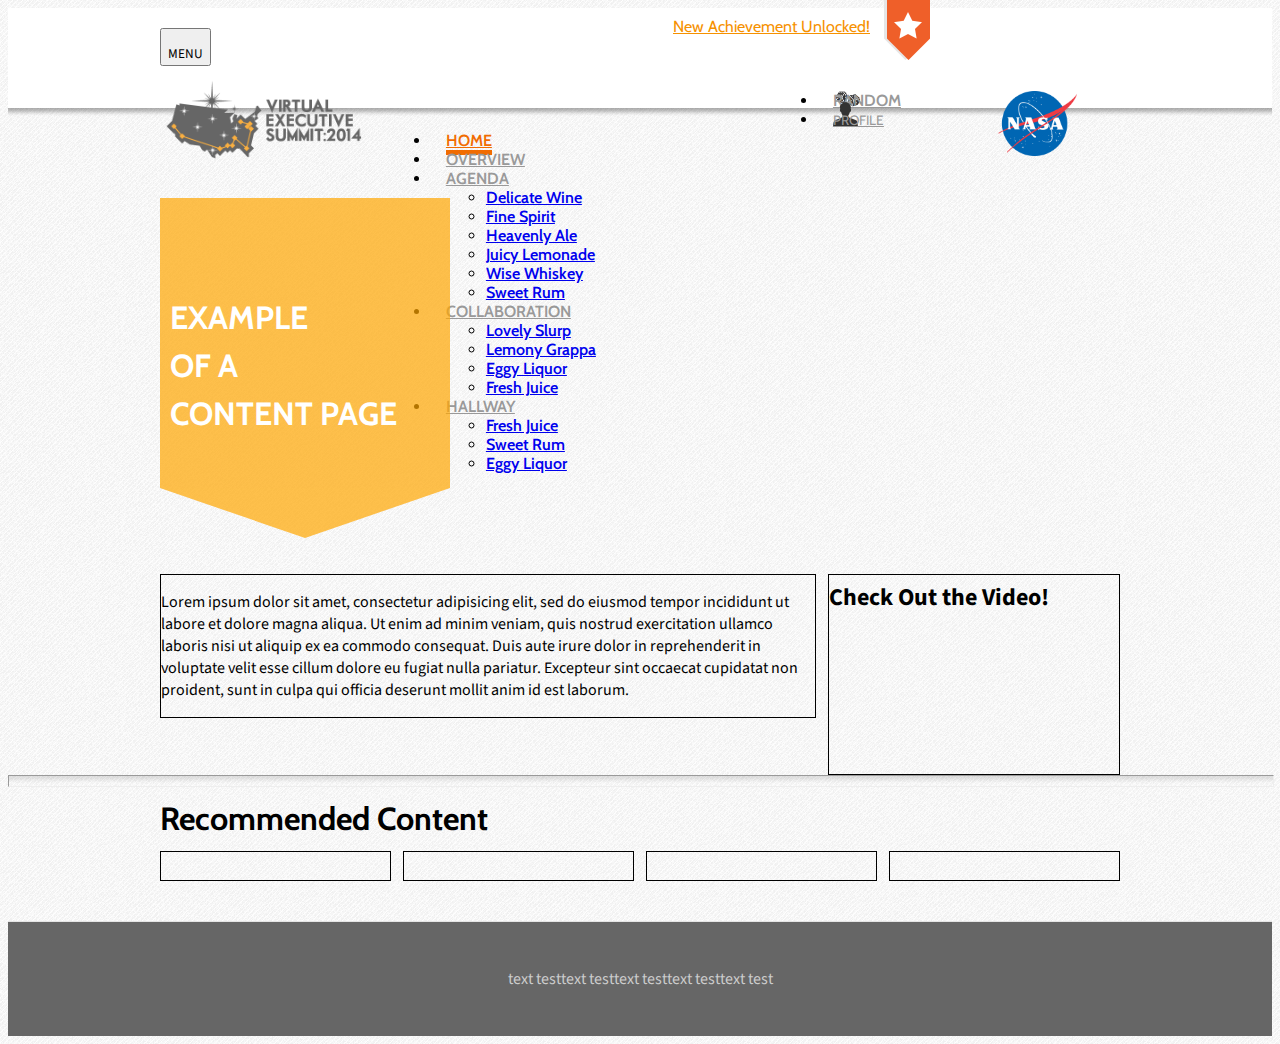
==== contentPage1.html @ dddfae6f "Content page Template 1" ====
<!DOCTYPE html>

<head>
<title>Virtual Executive Summit 2014</title>
<meta name="viewport" content="width=device-width, initial-scale=1.0">
<!-- Bootstrap -->
<link href="css/bootstrap.css" rel="stylesheet" media="screen">
<link href="css/bootstrap-responsive.css" rel="stylesheet" media="screen">
<link rel="stylesheet" type="text/css" href="css/component.css" />
<link rel="stylesheet" href="css/JR.css" media="screen">
<link rel="stylesheet" href="css/AM.css" media="screen">
<link href='http://fonts.googleapis.com/css?family=Cabin:400,600' rel='stylesheet' type='text/css'>
<link href='http://fonts.googleapis.com/css?family=Source+Sans+Pro' rel='stylesheet' type='text/css'>
<script src="js/modernizr.custom.js"></script>
</head>

<body>
<!-------------HEADER CONTENT-------------------->
<!----------------------------------------------------------->
<div class="navbar navbar-fixed-top">
  <header id="vesHeader" class="clearfix">
    <div id="topNav" class="container-fluid">
      <button type="button" class="btn btn-navbar" data-toggle="collapse" data-target=".nav-collapse"><span class="icon-bar"></span> <span class="icon-bar"></span> <span class="icon-bar"></span><p class="menubtn">MENU</p> </button>
      <div class="row-fluid">
        <div id ="logoDiv" class="span4"></div>
        <div class="nav-collapse collapse">
          <div class="span10">
            <div class="navMiddleTop">
              <div id="notifyBanner" class="unlocked">
                <a href="#">New Achievement Unlocked!</a>
              </div>
              <div class="adminContainer">
                <ul class="nav">
                  <li class=""> <a href="#" class="random">RANDOM</a> </li>
                  <li class=""> <a href="#" class="profile">PROFILE</a> </li>
                </ul>
              </div>
            </div>
            <div class="navMiddleBottom">
              <div class="navContainer">
                <ul class="nav">
                  <li class="active"> <a href="#">HOME</a> </li>
                  <li class=""> <a href="#">OVERVIEW</a> </li>
                  <li class=""> <a href="#">AGENDA</a>
                    <ul class="cbp-hssubmenu">
                      <li><a href="#"><span>Delicate Wine</span></a></li>
                      <li><a href="#"><span>Fine Spirit</span></a></li>
                      <li><a href="#"><span>Heavenly Ale</span></a></li>
                      <li><a href="#"><span>Juicy Lemonade</span></a></li>
                      <li><a href="#"><span>Wise Whiskey</span></a></li>
                      <li><a href="#"><span>Sweet Rum</span></a></li>
                    </ul>
                  </li>
                  <li class=""> <a href="#">COLLABORATION</a>
                    <ul class="cbp-hssubmenu cbp-hssub-rows">
                      <li><a href="#"><span>Lovely Slurp</span></a></li>
                      <li><a href="#"><span>Lemony Grappa</span></a></li>
                      <li><a href="#"><span>Eggy Liquor</span></a></li>
                      <li><a href="#"><span>Fresh Juice</span></a></li>
                    </ul>
                  </li>
                  <li class=""> <a href="#">HALLWAY</a>
                    <ul class="cbp-hssubmenu">
                      <li><a href="#"><span>Fresh Juice</span></a></li>
                      <li><a href="#"><span>Sweet Rum</span></a></li>
                      <li><a href="#"><span>Eggy Liquor</span></a></li>
                    </ul>
                  </li>
                </ul>
              </div>
            </div>
          </div>
        </div>
        <div id ="logoDiv" class="span2"></div>
      </div>
    </div>
  </header>
  <div class="headerShadow"></div>
</div>
<!-------------END HEADER CONTENT-------------------->
<!----------------------------------------------------------->
<div class="jumbotron bigImage">
    <div class="container-fluid">
          <h1>EXAMPLE<br>
          OF A<br>
          CONTENT PAGE
              <div class="ribbondown" style=""></div>
              <div class="ribbonextension"></div>
          </h1>
          
      </div>
</div>
<!---Two column layout---->
<div class="container-fluid">
      <div class="row-fluid">
        <div class="span11" style="border:1px solid black;">
            <p>Lorem ipsum dolor sit amet, consectetur adipisicing elit, sed do eiusmod tempor incididunt ut labore et dolore magna aliqua. Ut enim ad minim veniam, quis nostrud exercitation ullamco laboris nisi ut aliquip ex ea commodo consequat. Duis aute irure dolor in reprehenderit in voluptate velit esse cillum dolore eu fugiat nulla pariatur. Excepteur sint occaecat cupidatat non proident, sunt in culpa qui officia deserunt mollit anim id est laborum.</p>
    

        </div>
        <div class="span5" style="border:1px solid black;">
        <h3>Check Out the Video!</h3>
            <video autoplay muted loop >
               <source src="videos/test.mp4" type="video/mp4">
               Your browser does not support the video tag.
            </video>
        </div>
      </div>
</div>
<!----Start recommended content here---->
<hr>
    <div class="container-fluid recommend">
    <h1>Recommended Content</h1>
      <div class="row-fluid">
        <div class="span4" style="border:1px solid black;"></div>
        <div class="span4" style="border:1px solid black;"></div>
        <div class="span4" style="border:1px solid black;"></div>
        <div class="span4" style="border:1px solid black;"></div>
      </div>
    </div>
<!-------------Footer Starts Here-------------------->
<!----------------------------------------------------------->

<footer class="footer">
	<div class="container">
    <p>text testtext testtext testtext testtext test</p>
    </div>
</footer>
</body>
</html>
---- css/JR.css ----
@charset "utf-8";
/* CSS Document */

@import url(http://fonts.googleapis.com/css?family=Lato:300,400,700);

@font-face {
	font-family: 'bpicons';
	src:url('../fonts/bpicons/bpicons.eot');
	src:url('../fonts/bpicons/bpicons.eot?#iefix') format('embedded-opentype'),
		url('../fonts/bpicons/bpicons.woff') format('woff'),
		url('../fonts/bpicons/bpicons.ttf') format('truetype'),
		url('../fonts/bpicons/bpicons.svg#bpicons') format('svg');
	font-weight: normal;
	font-style: normal;
}

.arrow-right {
	width: 0; 
	height: 0; 
	border-top: 60px solid transparent;
	border-bottom: 60px solid transparent;
	border-left: 60px solid white;
}
.boxHover {
	position:relative;
	overflow:hidden;	
}

.boxHover .boxHoverOver {
	position: absolute;
	top: auto;
	bottom: 0;
	width: 100%;
	height: 100%;
	opacity: 0;
	box-shadow: inset 0 0 100px 5px rgba(255,102,0,1),0 1px 2px rgba(0,0,0,0.1);
	-webkit-transition: opacity 0.3s;
	-webkit-box-shadow: inset 0 0 100px 5px rgba(255,102,0,1),0 1px 2px rgba(0,0,0,0.1);
}

.boxHover:hover .boxHoverOver {
	opacity:1;
	-webkit-transition: opacity 0.3s;
}

/* entire container, keeps perspective */
.flip-container {
	-webkit-perspective: 1000;
}
	/* flip the pane when hovered */
	/*.flip-container:hover .flipper, .flip-container.hover .flipper {
		-webkit-transform: rotateY(180deg);
	}*/
	
.flip-container.flip .flipper {
	-webkit-transform: rotateY(180deg);
}

.flip-container, .front, .back {
}

/* flip speed goes here */
.flipper {
	-webkit-transition: 1s;
	-webkit-transition-timing-function: ease-out;
	-webkit-transform-style: preserve-3d;
	position: relative;
}

/* hide back of pane during swap */
.front, .back {
	-webkit-backface-visibility: hidden;
	position: absolute;
	top: 0;
	left: 0;
}

/* front pane, placed above back */
.front {
	z-index: 2;
	background:#999;
}

/* back, initially hidden pane */
.back {
	background:#75BAF4;
	-webkit-transform: rotateY(180deg);
}

img {
	width:100%	
}

.row-fluid [class*="span"] .panel {
	margin-top:1.15em; 
}

.row-fluid [class*="span"] .panel:first-child {
	margin-top:0; 
}

.ribbonPanel {
 position:relative;
}

#ribbon {
  padding:0 0 10px 0;
  position:absolute;
  right:0.5em;
  top:-0.5em;
  width:40px;
  float:right;
  overflow:visible;
  z-index:10;
}

  #ribbon div {
    background:#bb3a34;
    background: linear-gradient(#CD5124 0%, #F05F29 100%);
    color:#fff;
    padding:0.5em 0;
    text-align:center;
    text-shadow:-1px -1px 0 rgba(0, 0, 0, 0.5);
  }

  #ribbon div:after {
    border-left: 20px solid #F05F29;
    border-right: 20px solid #F05F29;
    border-bottom: 10px solid transparent;
    bottom:0;
    content:'';
    height: 0;
    left:0;
    position:absolute;
    width: 0;
  }
  
.hoverPanel {
	position:relative;
	overflow:hidden;	
}

.hoverPanel img {
	width:100%;
	display:block;
	position:relative;	
}

.hoverPanel .hoverPanelContent {
	position:absolute;
	top:auto;
	bottom:0;
	width:100%;
	height:100%;
	opacity:0;
	-webkit-transform:translateY(100%);
	-webkit-transition: opacity 0.3s, -webkit-transform 0.6s;
}

.hoverPanel .hoverPanelContent h2 {
	color:#ffffff;
	font-size:2em;
	position:absolute;
	bottom:0;
	top:auto;	
	padding:0.5em;	
	margin:0;			
}

.hoverPanel:hover .hoverPanelContent {
	
	opacity:1;
	-webkit-transform:translateY(0)	;
	-webkit-transition: opacity 0.1s, -webkit-transform 0.6s;
}

.hoverPanel:hover .hoverPanelContent:after {
	background:url(../images/hoverOrange.png);
	background-size:cover;
	content: "";
	opacity: 1;
	top: 0;
	left: 0;
	bottom: 0;
	right: 0;
	position: absolute;
	z-index: -1;
}        


h1, h2, h3, h4 {
	margin:0px;	
}

h1 {
	font-size:2em;
	line-height:2em;	
}

h2 {
	font-size:2em;
	line-height:2em;	/* andrew : 2.25 em */
}

h3 {
	font-size:1.5em;
	line-height:1.875em;	
}

h4 {
	font-size:1.125em;
	line-height:1.5em;	
}

#siteTitle {
  text-align:center;
  color:#4D4D4D;  
}

.cbp-hsmenu > li > a {
text-decoration: none;
white-space: nowrap;
}

.cbp-hsmenu > li > a:hover, .cbp-hsmenu > li.cbp-hsitem-open > a  {
background: url(../images/underline.png);
background-repeat: repeat-x;
background-position: 100% 2.2em;

}

.navbar .btn-navbar {
	margin-bottom:5px;	
}

.navbar-fixed-top {
    margin-bottom: 0px;
}
  
body {
  	background-image: url(../images/debut_light.png);
	background-position:top;
}

.navbar .btn-navbar {
	margin-right:25px;	
}

/* IE Layout */
.container-fluid {
	max-width:960px;
	margin-left:auto;
	margin-right:auto;	
	margin-top:4em;
}

.row-fluid [class*="span"] {
  display: block;
  float: left;
  width: 100%;
  min-height: 30px;
	margin-left: 1.2658%;
  -webkit-box-sizing: border-box;
     -moz-box-sizing: border-box;
          box-sizing: border-box;
}

.row-fluid [class*="span"]:first-child {
  margin-left: 0;
}

.row-fluid .controls-row [class*="span"] + [class*="span"] {
	margin-left: 1.2658%;
}

.row-fluid .span16 {
  width: 100%;
  *width: 99.94680851063829%;
}

.row-fluid .span15 {
width: 93.6708%;
}

.row-fluid .span14 {
width: 87.3417%;
}

.row-fluid .span13 {
width: 81.0126%;
}

.row-fluid .span12 {
width: 74.6835%;
}

.row-fluid .span11 {
width: 68.3544%;
}

.row-fluid .span10 {
width: 62.0253%;
}

.row-fluid .span9 {
width: 55.6962%;
}

.row-fluid .span8 {
width: 49.367%;
}

.row-fluid .span7 {
width: 43.0379%;
}

.row-fluid .span6 {
width: 36.7088%;
}

.row-fluid .span5 {
width: 30.3797%;
}

.row-fluid .span4 {
width: 24.0506%;
}

.row-fluid .span3 {
width: 17.7215%;
}

.row-fluid .span2 {
width: 11.3924%;
}

.row-fluid .span1 {
width: 5.0632%;
}

.row-fluid .offset1:first-child {
margin-left:6.329%	
}

.row-fluid .offset1 {
margin-left:7.5948%	
}

.row-fluid .offset2:first-child {
margin-left:12.658%	
}

.row-fluid .offset2 {
margin-left:13.9238%	
}

.row-fluid .offset3:first-child {
margin-left:18.987%	
}

.row-fluid .offset3 {
margin-left:20.2528%	
}

.row-fluid .offset4:first-child {
margin-left:25.316%	
}

.row-fluid .offset4 {
margin-left:26.5818%	
}

.row-fluid .offset5:first-child {
margin-left:31.645%	
}

.row-fluid .offset5 {
margin-left:32.9108%	
}

.row-fluid .offset6:first-child {
margin-left:37.974%	
}

.row-fluid .offset6 {
margin-left:39.2398%	
}

.row-fluid .offset7:first-child {
margin-left:44.303%	
}

.row-fluid .offset7 {
margin-left:45.5688%	
}

.row-fluid .offset8:first-child {
margin-left:50.632%	
}

.row-fluid .offset8 {
margin-left:51.8978%	
}

.row-fluid .offset9:first-child {
margin-left:56.961%	
}

.row-fluid .offset9 {
margin-left:58.2268%	
}

.row-fluid .offset10:first-child {
margin-left:63.29%	
}

.row-fluid .offset10 {
margin-left:64.5558%	
}

.row-fluid .offset11:first-child {
margin-left:69.619%	
}

.row-fluid .offset11 {
margin-left:70.8848%	
}

.row-fluid .offset12:first-child {
margin-left:75.948%	
}

.row-fluid .offset12 {
margin-left:77.2138%	
}

.row-fluid .offset13:first-child {
margin-left:82.277%	
}

.row-fluid .offset13 {
margin-left:77.2138%	
}

.row-fluid .offset14:first-child {
margin-left:88.606%	
}

.row-fluid .offset14 {
margin-left:89.8718%	
}

.row-fluid .offset15:first-child {
margin-left:94.935%	
}

.row-fluid .offset15 {
margin-left:96.2008%	
}

@media only screen and (max-width: 700px) {
.container-fluid {
	margin-top:3em;
}
}
/* Mobile Layout: 480px and below. */
@media only screen and (max-width: 480px) {

.container-fluid {
	margin-top:1em;
}

.row-fluid [class*="span"] {
  display: block;
  float: left;
  width: 100%;
  min-height: 30px;
	margin-left: 5.2631%;
  -webkit-box-sizing: border-box;
     -moz-box-sizing: border-box;
          box-sizing: border-box;
}

.row-fluid [class*="span"]:first-child {
  margin-left: 0;
}

.row-fluid .controls-row [class*="span"] + [class*="span"] {
	margin-left: 5.2631%;
}

.row-fluid .span16,
.row-fluid .span15,
.row-fluid .span14,
.row-fluid .span13,
.row-fluid .span12,
.row-fluid .span11,
.row-fluid .span10,
.row-fluid .span9,
.row-fluid .span8,
.row-fluid .span7,
.row-fluid .span6,
.row-fluid .span5,
.row-fluid .span4
	   {
  width: 100%;
  *width: 99.94680851063829%;
  margin-left: 0;
}

.row-fluid .span3 {
width: 73.6842%;
}

.row-fluid .span2 {
width: 47.3684%;
}

.row-fluid .span1 {
width: 21.0526%;
}

}



/* Tablet Layout: 481px to 768px. Inherits styles from: Mobile Layout. */
/*@media only screen and (min-width: 481px) {

.row-fluid [class*="span"] {
  display: block;
  float: left;
  width: 100%;
  min-height: 30px;
	margin-left:  2.5641%;
  -webkit-box-sizing: border-box;
     -moz-box-sizing: border-box;
          box-sizing: border-box;
}

.row-fluid [class*="span"]:first-child {
  margin-left: 0;
}

.row-fluid .controls-row [class*="span"] + [class*="span"] {
	margin-left: 2.5641%;
}

.row-fluid .span16,
.row-fluid .span15,
.row-fluid .span14,
.row-fluid .span13,
.row-fluid .span12,
.row-fluid .span11,
.row-fluid .span10,
.row-fluid .span9,
.row-fluid .span8
	   {
  width: 100%;
  *width: 99.94680851063829%;
  margin-left: 0;
}

.row-fluid .span7 {
width: 87.1794%;
}

.row-fluid .span6 {
width: 74.3589%;
}

.row-fluid .span5 {
width: 61.5384%;
}

.row-fluid .span4 {
width: 48.7179%;
}

.row-fluid .span3 {
width: 35.8974%;
}

.row-fluid .span2 {
width: 23.0769%;
}

.row-fluid .span1 {
width: 10.2564%;
}

}*/

@media only screen and (min-width: 980px) {

.container-fluid {
	max-width:960px;
	margin-left:auto;
	margin-right:auto;	
	margin-top:6em;
}

.row-fluid [class*="span"] {
  display: block;
  float: left;
  width: 100%;
  min-height: 30px;
  margin-left: 1.2658%;
  -webkit-box-sizing: border-box;
     -moz-box-sizing: border-box;
          box-sizing: border-box;
}

.row-fluid [class*="span"]:first-child {
  margin-left: 0;
}
	
.row-fluid .controls-row [class*="span"] + [class*="span"] {
	margin-left: 1.2658%;
}

.row-fluid .span16 {
  width: 100%;
  *width: 99.94680851063829%;
}

.row-fluid .span15 {
width: 93.6708%;
}

.row-fluid .span14 {
width: 87.3417%;
}

.row-fluid .span13 {
width: 81.0126%;
}

.row-fluid .span12 {
width: 74.6835%;
}

.row-fluid .span11 {
width: 68.3544%;
}

.row-fluid .span10 {
width: 62.0253%;
}

.row-fluid .span9 {
width: 55.6962%;
}

.row-fluid .span8 {
width: 49.367%;
}

.row-fluid .span7 {
width: 43.0379%;
}

.row-fluid .span6 {
width: 36.7088%;
}

.row-fluid .span5 {
width: 30.3797%;
}

.row-fluid .span4 {
width: 24.0506%;
}

.row-fluid .span3 {
width: 17.7215%;
}

.row-fluid .span2 {
width: 11.3924%;
}

.row-fluid .span1 {
width: 5.0632%;
}

.row-fluid .offset1:first-child {
margin-left:6.329%	
}

.row-fluid .offset1 {
margin-left:7.5948%	
}

.row-fluid .offset2:first-child {
margin-left:12.658%	
}

.row-fluid .offset2 {
margin-left:13.9238%	
}

.row-fluid .offset3:first-child {
margin-left:18.987%	
}

.row-fluid .offset3 {
margin-left:20.2528%	
}

.row-fluid .offset4:first-child {
margin-left:25.316%	
}

.row-fluid .offset4 {
margin-left:26.5818%	
}

.row-fluid .offset5:first-child {
margin-left:31.645%	
}

.row-fluid .offset5 {
margin-left:32.9108%	
}

.row-fluid .offset6:first-child {
margin-left:37.974%	
}

.row-fluid .offset6 {
margin-left:39.2398%	
}

.row-fluid .offset7:first-child {
margin-left:44.303%	
}

.row-fluid .offset7 {
margin-left:45.5688%	
}

.row-fluid .offset8:first-child {
margin-left:50.632%	
}

.row-fluid .offset8 {
margin-left:51.8978%	
}

.row-fluid .offset9:first-child {
margin-left:56.961%	
}

.row-fluid .offset9 {
margin-left:58.2268%	
}

.row-fluid .offset10:first-child {
margin-left:63.29%	
}

.row-fluid .offset10 {
margin-left:64.5558%	
}

.row-fluid .offset11:first-child {
margin-left:69.619%	
}

.row-fluid .offset11 {
margin-left:70.8848%	
}

.row-fluid .offset12:first-child {
margin-left:75.948%	
}

.row-fluid .offset12 {
margin-left:77.2138%	
}

.row-fluid .offset13:first-child {
margin-left:82.277%	
}

.row-fluid .offset13 {
margin-left:77.2138%	
}

.row-fluid .offset14:first-child {
margin-left:88.606%	
}

.row-fluid .offset14 {
margin-left:89.8718%	
}

.row-fluid .offset15:first-child {
margin-left:94.935%	
}

.row-fluid .offset15 {
margin-left:96.2008%	
}


}
---- css/AM.css ----
@charset "UTF-8";
/* CSS Document */
body {
	font-size:1em;
	}

body,p,a,h1,h2 {
	font-family: 'Cabin', sans-serif;
	}
p,h3,h4 {
	font-family: 'Source Sans Pro', sans-serif;
}

p.menubtn {
	margin-bottom:0px;
	}

#vesHeader {
	background-color:#FFF;
}

#topNav.container-fluid  {
	margin-top:0;
	height: 100px;
	padding: 0px
}

#logoDiv.span4, #logoDiv.span16 {
	background-image: url(../images/logoNorm.png);
	background-repeat: no-repeat;
	background-position: 0% 0%;
	background-size: contain;
/*	width:180px;
*/	height:85px;
	margin-top:8px;
}
#logoDiv.span16 {
	display:none;
}
.navMiddleTop {
	width:100%;

}

.navMiddleBottom {
	width:100%;
}

#logoDiv.span2 {
	background-image: url(../images/nasaLogo.png);
	background-repeat: no-repeat;
	background-position: 0% 0%;
	background-size: contain;
/*	width:80px;
*/	height:65px;
	display: block;
  	padding: 0px;
	margin-top:20px;
}

.headerShadow {
	width: 100%;
	height: 10px;
	background-image:url(../images/headerShadow.png);
	background-size: 100% 10px;
	background-repeat: repeat-x;
}
hr {
	margin-bottom:0px;
	background-image:url(../images/hrShadow3.png);
	background-size: 100% 10px;
	background-repeat: repeat-x;
	width: 100%;
	height: 10px;
}
.headerShadowMobile {
	display:none;
}

.span2 {
	margin:0;
}

.span4 {
	margin:0;
}

.span12 {
	height:100px;
}

.navContainer {
	width:90%;
	/*margin-left:auto;
	margin-right:auto;*/
}


.adminContainer {
	width:35%;
	margin-left:auto;
	float:none;
}




/* From Stephen's CSS */
.navbar .nav {
	height:20px;
	font-weight:600;
	font-size:1em;
	margin: 20px 0px 0 0;
	float:none;	
}

.navbar .nav > li {
	padding:0px 15px;
}

.navbar .nav > li > a {
	color:#999;
	text-shadow:none;
	padding:10px 0px 0px 0px;
	}
	
.navbar .nav > a:hover, .navbar .nav > li > a:hover, .navbar .nav > a:focus {
	color:#999;
	border-bottom:#ffb64e solid .35em;
	background:none;
	box-shadow:none;
	}
	
 .navbar .nav .active > a:focus,.navbar .nav .active > a,.navbar .nav .active > a:hover {
	color:#f16c01;
	border-bottom:#f16c01 solid .35em; 
	background:none;
	box-shadow:none;
	}	
	
.navbar .nav > li > a.profile {
	font-weight:400;
	font-size:.85em;
	background-image:url(../images/profileIcon.png);
	background-size:25px 25px;
	background-repeat:no-repeat;
	text-indent:30px;
	height:20px;
	margin: -10px 0px 0 0;
	}

.navbar .nav > li > a.profile:hover {
	border-bottom:none;
	}

.navbar .nav > li > a.random {
	background-image: url(../images/diceIcon.png);
	background-repeat: no-repeat;
	background-position: 0% 0%;
	background-size: contain;
	width:46px;
	height:28px;
	margin-top:-4px;
	text-indent:-9999px;
	padding-top:0px;
}

.navbar .nav > li > a.random:hover  {
	background-image: url(../images/diceIcon_hover.png);
	border:none;

}

.navbar .btn {
	margin-top:20px;
	}

#notifyBanner {
	position:absolute;
	background:url(../images/achieveBanner.png) no-repeat;
	background-position:right;
	background-size: contain;
	top:0;
	right:350px;
	height:60px;
	display:none;
	}

#notifyBanner.unlocked {
	display:block;
	}
	
#notifyBanner a {
	padding:17px 60px 0px 0px;
	color:#f69100;
	display:block;
}
#notifyBanner a:hover {
	color:#f16c01;
}
@media only screen and (max-width: 911px) {
		#topNav.container-fluid {
			height:65px;
			background:#CCC;
		}
		#logoDiv.span4 {
			background-image: url(../images/logoMob.png);
			height:45px;
			float:left;
			position:absolute;
			top:0;
			left:5px;
			display:none
		}
		#logoDiv.span2 {
			height:45px;
			position:absolute;
			top:-10px;
			right:5px;
			width:55px;
		}
		#logoDiv.span4 {
			background-image: url(../images/logoMob.png);
			height:45px;
		}
	.navbar .nav > li > a {
		font-size:100%;
		}
	  .nav-collapse,
	  .nav-collapse.collapse {
		height: 0;
		overflow: hidden;
  }
	  .navbar .btn-navbar {
    	display: block;
		background:#ffb64e;
		height:65px;
		width:65px;
		position:absolute;
		margin:0;
		box-shadow:none;
		border-radius:0;
		left:0;
  }
	  .navbar .btn-navbar .icon-bar {
	  	box-shadow:none;
		margin-left:4px;
		width:35px;
	}
	
	}
@media only screen and (max-width: 480px) {
body {
	padding:0px;
}
#logoDiv.span16 {
			height:110px;
			display:block;
			background:url(../images/logoNorm.png) #fff no-repeat;
			background-size: contain;
			background-position:center;
			margin:0px;
			padding:0px;
			position:relative;
			margin:0 auto;
		}
#page.container-fluid {
	width:90%;
	padding-top:18px;
}

.headerShadow {
	display:none;
}
.headerShadowMobile {
	width: 100%;
	height: 10px;
	background-image:url(../images/headerShadow.png);
	background-size: 100% 10px;
	background-repeat: repeat-x;
	display:block;
}
}
/*------END HEADER STYLES-------------
----------------
-------------------------------------*/

#page.container-fluid {
	margin-top:9em;
}

.jumbotron {
		position:relative;
		padding-top:40px;
		margin-top:5em;	
	}

	
.jumbotron h1 {
	width: 280px;
	background-image: -webkit-gradient(linear, 50.00% 0.00%, 50.00% 100.00%, color-stop( 0% , rgba(255,255,255,1.00)),color-stop( 0% , rgba(255,166,0,0.70)));
	background-image: -webkit-linear-gradient(270deg,rgba(255,255,255,1.00) 0%,rgba(255,166,0,0.70) 0%);
	background-image: linear-gradient(180deg,rgba(255,255,255,1.00) 0%,rgba(255,166,0,0.70) 0%);
	position:relative;
	top:-40px;
	color:white;
	line-height:1.5em;
	font-size:2em;
	padding-top:3em;
	margin:0;
	padding-left:10px;
	}
	
.ribbondown {
		height:0px;
		position: absolute; 
		width:0px;
		left:0;
		border:solid 145px transparent;
		border-top:solid 50px rgba(255, 166, 0, 0.7);
		margin-top:50px;
	}
	
.ribbonextension {
		width:290px;
		height:50px;
		position:absolute;
		left:0px;
			background-image: -webkit-gradient(linear, 50.00% 0.00%, 50.00% 100.00%, color-stop( 0% , rgba(255,255,255,1.00)),color-stop( 0% , rgba(255,166,0,0.70)));
	background-image: -webkit-linear-gradient(270deg,rgba(255,255,255,1.00) 0%,rgba(255,166,0,0.70) 0%);
	background-image: linear-gradient(180deg,rgba(255,255,255,1.00) 0%,rgba(255,166,0,0.70) 0%);
	}
	
@media only screen and (max-width: 911px) {
#page.container-fluid {
	margin-top:8em;
}
@media (min-width: 480px) and (max-width: 767px) {
#page.container-fluid {
	margin-top:6em;
}
}
}
@media only screen and (max-width: 480px) {
#page.container-fluid {
	margin-top:0px;
}

.jumbotron {
			margin-top:0px;
		}
		
		p {
			margin-left:10px;
			margin-right:10px;	
		}
		
		
		.jumbotron h1 {
			font-size:1.5em;
			width:190px;
			padding-top:0;
		}
		
	.ribbondown {
		height:0px;
		position: absolute; 
		width:0px;
		left:0;
		border:solid 100px transparent;
		border-top:solid 25px rgba(255, 166, 0, 0.5);;
		margin-top:0px;
	}
	
	.ribbonextension {
		display:none;
	}


}

.jumbotron > .container-fluid, .container-fluid.recommend  {
	margin-top:0em;
}

.jumbotron.bigImage {
	background:url(../images/bigImage.jpg) no-repeat;
	background-size:cover;
	background-position:center;
}
.jumbotron.bigimage.astro {
	background:url(../images/astro_big.jpg) no-repeat;
}

.footer {
text-align: center;
padding: 30px 0px;
margin-top: 70px;
border-top: 1px solid rgb(229, 229, 229);
background-color:#666;
color:#CCC;
}
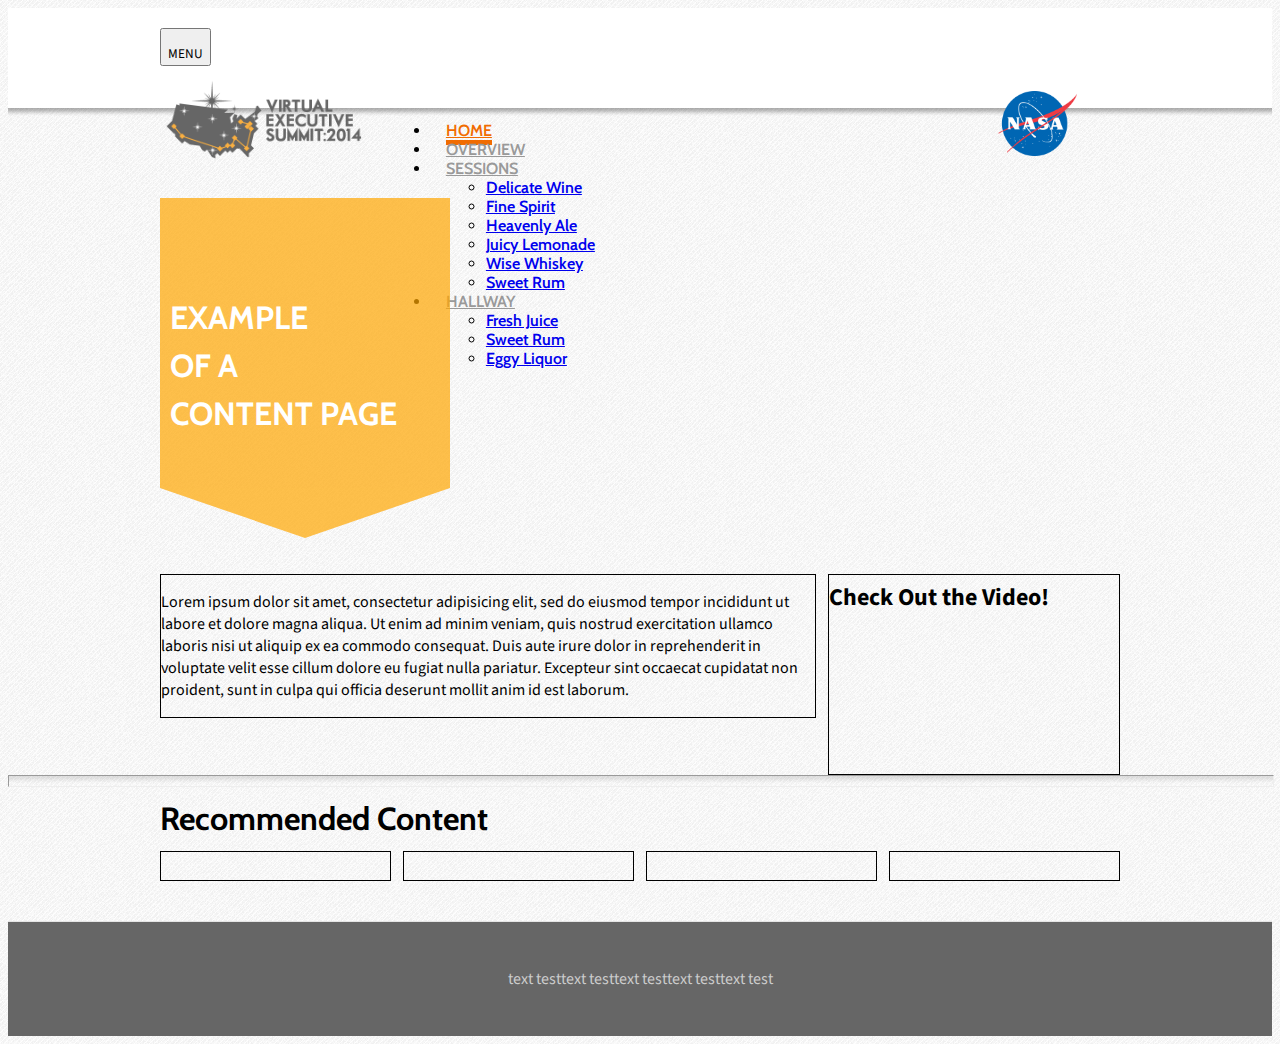
==== commit cfc2ddf5: "Menu Fixed" ====
--- a/contentPage1.html
+++ b/contentPage1.html
@@ -26,22 +26,14 @@
         <div class="nav-collapse collapse">
           <div class="span10">
             <div class="navMiddleTop">
-              <div id="notifyBanner" class="unlocked">
-                <a href="#">New Achievement Unlocked!</a>
-              </div>
-              <div class="adminContainer">
-                <ul class="nav">
-                  <li class=""> <a href="#" class="random">RANDOM</a> </li>
-                  <li class=""> <a href="#" class="profile">PROFILE</a> </li>
-                </ul>
-              </div>
+              
             </div>
             <div class="navMiddleBottom">
               <div class="navContainer">
                 <ul class="nav">
                   <li class="active"> <a href="#">HOME</a> </li>
                   <li class=""> <a href="#">OVERVIEW</a> </li>
-                  <li class=""> <a href="#">AGENDA</a>
+                  <li class=""> <a href="#">SESSIONS</a>
                     <ul class="cbp-hssubmenu">
                       <li><a href="#"><span>Delicate Wine</span></a></li>
                       <li><a href="#"><span>Fine Spirit</span></a></li>
@@ -49,14 +41,6 @@
                       <li><a href="#"><span>Juicy Lemonade</span></a></li>
                       <li><a href="#"><span>Wise Whiskey</span></a></li>
                       <li><a href="#"><span>Sweet Rum</span></a></li>
-                    </ul>
-                  </li>
-                  <li class=""> <a href="#">COLLABORATION</a>
-                    <ul class="cbp-hssubmenu cbp-hssub-rows">
-                      <li><a href="#"><span>Lovely Slurp</span></a></li>
-                      <li><a href="#"><span>Lemony Grappa</span></a></li>
-                      <li><a href="#"><span>Eggy Liquor</span></a></li>
-                      <li><a href="#"><span>Fresh Juice</span></a></li>
                     </ul>
                   </li>
                   <li class=""> <a href="#">HALLWAY</a>
--- a/css/AM.css
+++ b/css/AM.css
@@ -39,6 +39,7 @@
 }
 .navMiddleTop {
 	width:100%;
+	height:30px;
 
 }
 
@@ -90,7 +91,7 @@
 }
 
 .navContainer {
-	width:90%;
+	width:100%;
 	/*margin-left:auto;
 	margin-right:auto;*/
 }
@@ -127,13 +128,15 @@
 .navbar .nav > a:hover, .navbar .nav > li > a:hover, .navbar .nav > a:focus {
 	color:#999;
 	border-bottom:#ffb64e solid .35em;
+	border-radius:0px;
 	background:none;
 	box-shadow:none;
 	}
 	
  .navbar .nav .active > a:focus,.navbar .nav .active > a,.navbar .nav .active > a:hover {
 	color:#f16c01;
-	border-bottom:#f16c01 solid .35em; 
+	border-bottom:#f16c01 solid .35em;
+	border-radius:0px;
 	background:none;
 	box-shadow:none;
 	}	
@@ -230,6 +233,8 @@
 	  .nav-collapse.collapse {
 		height: 0;
 		overflow: hidden;
+		margin-top:65px;
+		text-align:center;
   }
 	  .navbar .btn-navbar {
     	display: block;
@@ -295,6 +300,11 @@
 		margin-top:5em;	
 	}
 
+.jumbotron.session {
+		position:relative;
+		padding-top:20px;
+		margin-top:5em;	
+	}
 	
 .jumbotron h1 {
 	width: 280px;
@@ -335,12 +345,20 @@
 #page.container-fluid {
 	margin-top:8em;
 }
+}
 @media (min-width: 480px) and (max-width: 767px) {
 #page.container-fluid {
 	margin-top:6em;
 }
-}
-}
+.navMiddleTop {
+	display:none;
+	}
+	.navbar .nav {
+		height:100%;
+		margin:60px 0px 0px 15px;
+}
+}
+
 @media only screen and (max-width: 480px) {
 #page.container-fluid {
 	margin-top:0px;
@@ -375,7 +393,14 @@
 	.ribbonextension {
 		display:none;
 	}
-
+.navMiddleTop {
+	display:none;
+	}
+.navbar .nav {
+		height:100%;
+		margin:60px 0px 0px 15px;
+
+}
 
 }
 
@@ -388,9 +413,55 @@
 	background-size:cover;
 	background-position:center;
 }
+/*-------Added jumbotron Images here -------------*/
+
 .jumbotron.bigimage.astro {
 	background:url(../images/astro_big.jpg) no-repeat;
 }
+
+/*-------End jumbotron Images -------------*/
+#returnNav {
+height:48px; 
+background:#ee6034; 
+/*z-index:10000;
+*/position:relative;
+padding:0px;
+}
+#returnNav a.arrow {
+color:#fff;
+display:block;
+}
+
+/*-------SESSION PROFILE -------------*/
+
+.span11.sessionProfile {
+	margin-top:20px;
+	color:#fff;
+}
+.span11.sessionProfile .span10 {
+	background:#666;
+	padding:17px;
+	font-size:.85em;
+	margin-left:0px;
+	width:63.25%;
+	height:292px;
+	
+}
+.span11.sessionProfile .span10 H1 {
+	display:block;
+	background:url(../images/microphone.png) no-repeat;
+	margin:0px;
+	padding:40px 0px 0px 0px;	
+	
+}
+.span11.sessionProfile .span6 {
+	background:url(../images/avatar.png);
+	background-size:cover;
+	background-position:center;
+	height:292px;
+	
+}
+
 
 .footer {
 text-align: center;
@@ -399,4 +470,7 @@
 border-top: 1px solid rgb(229, 229, 229);
 background-color:#666;
 color:#CCC;
-}+}
+
+/*-------NAV TWEAK-------------*/
+.cbp-hsinner {border:0px none; }